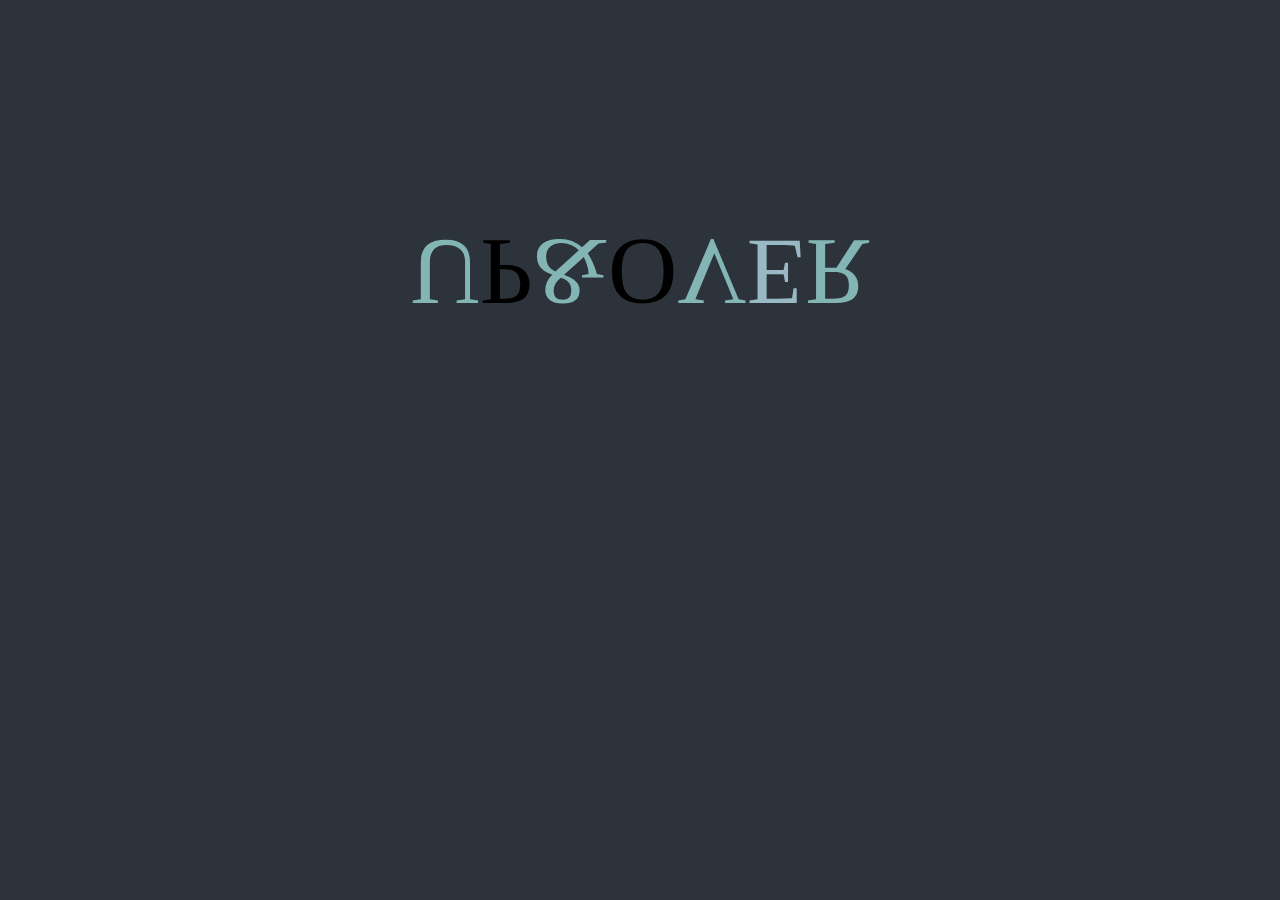
==== Ejercicio1/index.html @ bc737e5c "Terminar" ====
<!DOCTYPE html>
<html >
  <head>
    <meta charset="UTF-8">
    <title>Letras</title>
     <link href="styles.css" type="text/css" media="all" rel="Stylesheet"/>
 
  </head>

  <body>  
    <div class="Letras"> 
      <p class="u">U</p>
      <p class="p">P</p>
      <p class="y">&</p>
      <p class="o">O</p>
      <p class="v">V</p>
      <p class="e">E</p>
      <p class="r">R</p>
    </div>
  </body>
</html>
---- Ejercicio1/styles.css ----
body {
  font-size:6rem;
  background:#2c333a;
}
.Letras{
  height: -0rem;
  font-family: 'Alfa Slab One', cursive;
  display: flex;
  justify-content: center;
  background-color: beige;
}


.Letras .u{
  height:14rem;
  animation-name: a;
  transform: rotateX(180deg);
  animation-duration: 5s;
  color: #84b5b5;
}

@keyframes a{
  0%{transform: rotateX(90deg);}
  50%{transform: rotateX(0deg);}
  100%{transform: rotateX(180deg);}
}


.Letras .p{
  height:14rem;
  animation-name: b;
  transform: rotateX(180deg);
  animation-duration: 5s;
}

@keyframes b{
  5%{transform: rotateX(90deg);}
  55%{transform: rotateX(0deg);}
  105%{transform: rotateX(180deg);}
}


.Letras .y{
  height:14rem;
  animation-name: c;
  transform: rotateX(180deg);
  animation-duration: 5s;
  color: #84b5b5;
}

@keyframes c{
  10%{transform: rotateX(90deg);}
  60%{transform: rotateX(0deg);}
  110%{transform: rotateX(180deg);}
}


.Letras .o{
  height:14rem;
  animation-name: d;
  transform: rotateX(180deg);
  animation-duration: 5s;
}

@keyframes d{
  15%{transform: rotateX(90deg);}
  65%{transform: rotateX(0deg);}
  115%{transform: rotateX(180deg);}
}



.Letras .v{
  height:14rem;
  animation-name: e;
  transform: rotateX(180deg);
  animation-duration: 5s;
  color: #84b5b5;
}

@keyframes e{
  20%{transform: rotateX(90deg);}
  70%{transform: rotateX(0deg);}
  120%{transform: rotateX(180deg);}
}


.Letras .e{
  height:14rem;
  animation-name: f;
  transform: rotateX(180deg);
  animation-duration: 5s;
  color: #99b9c4

  ;
}

@keyframes f{
  25%{transform: rotateX(90deg);}
  75%{transform: rotateX(0deg);}
  125%{transform: rotateX(180deg);}
}


.Letras .r{
  height:14rem;
  animation-name: g;
  transform: rotateX(180deg);
  animation-duration: 5s;
  color: #84b5b5;
}

@keyframes g{
  30%{transform: rotateX(90deg);}
  80%{transform: rotateX(0deg);}
  130%{transform: rotateX(180deg);}
}
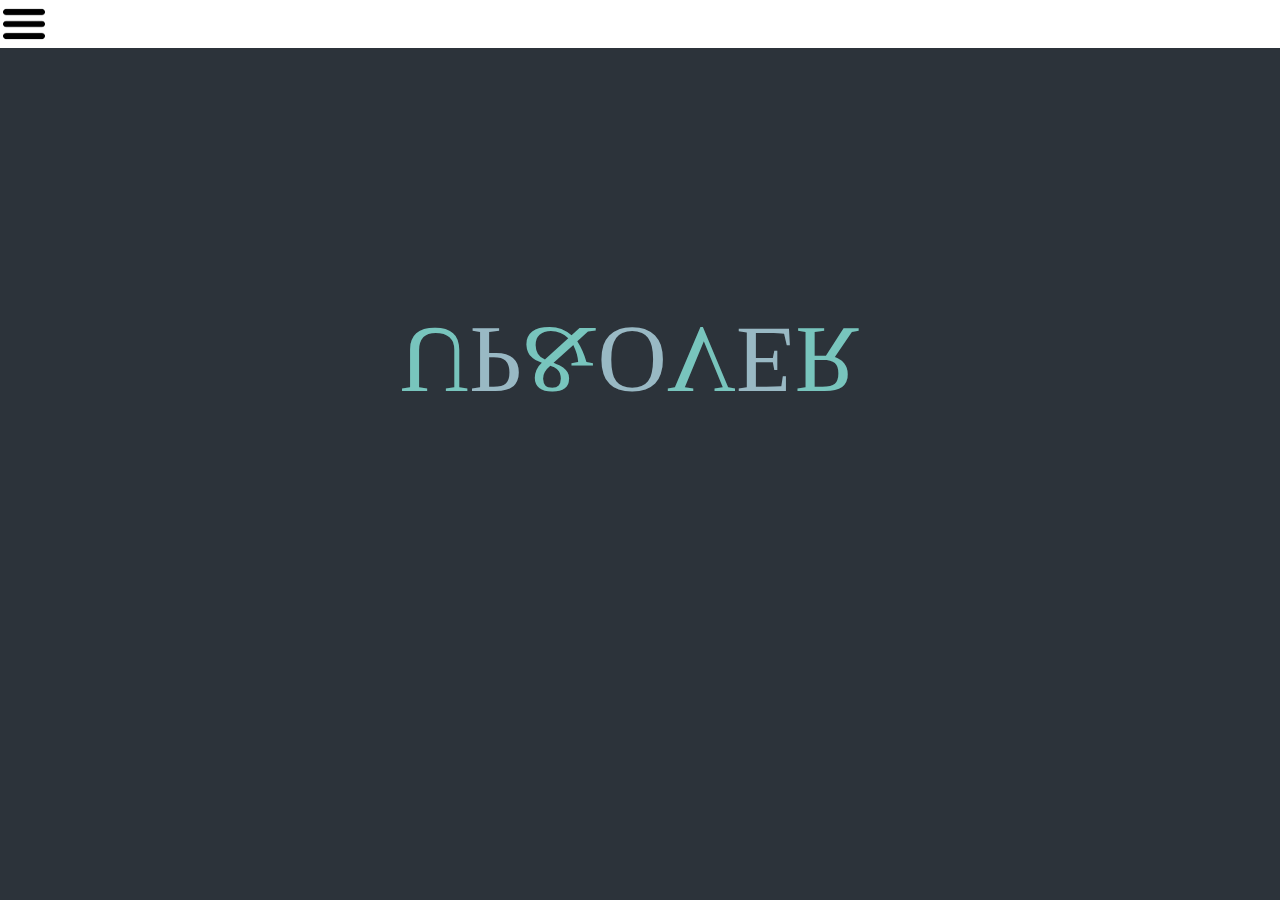
==== commit 196ad674: "Terminado :)" ====
--- a/Ejercicio1/index.html
+++ b/Ejercicio1/index.html
@@ -4,18 +4,30 @@
     <meta charset="UTF-8">
     <title>Letras</title>
      <link href="styles.css" type="text/css" media="all" rel="Stylesheet"/>
- 
+    <link rel="stylesheet" href="style.css">
   </head>
 
-  <body>  
-    <div class="Letras"> 
-      <p class="u">U</p>
-      <p class="p">P</p>
-      <p class="y">&</p>
-      <p class="o">O</p>
-      <p class="v">V</p>
-      <p class="e">E</p>
-      <p class="r">R</p>
+  <body> 
+    <div class="contentSuperior">
+      <div class="content">
+        <input  type="checkbox" id="Menu" name="Menu">
+        <label for="Menu"><img src="img/Emoji Menu Hamburguesa.png" alt=""></label>
+        <nav>
+          <a class="cielo" href="../Ejercicio2/">Cielo</a>
+          <a class="caminata" href="../Ejercicio3/">Caminata</a>
+          <a class="robot" href="../Ejercicio4/">Robot</a>
+        </nav>
+      </div>
+  
+      <div class="Letras"> 
+        <p class="u">U</p>
+        <p class="p">P</p>
+        <p class="y">&</p>
+        <p class="o">O</p>
+        <p class="v">V</p>
+        <p class="e">E</p>
+        <p class="r">R</p>
+      </div>
     </div>
   </body>
 </html>
--- a/Ejercicio1/styles.css
+++ b/Ejercicio1/styles.css
@@ -1,13 +1,61 @@
+@font-face {
+  font-family: letraHamburguesas;
+  src: url(fuente/AmazonEmber_Lt.ttf);
+}
 body {
   font-size:6rem;
   background:#2c333a;
+  overflow: hidden;
+}
+.content input{
+  display: none;
+}
+.contentSuperior{
+  margin-left: -0.5rem;
+  margin-top: -0.5rem;
+  width: 80rem;
+  height:3rem;
+  background-color: white;
+}
+.content label img{
+  width: 3rem;
+  padding-bottom:6rem;
+}
+nav{
+  display: none;
+}
+nav a{
+  width: 8.5rem;
+  height: 30rem;
+  margin-top: -7.4rem;
+  font-size: 2rem;
+  background-color: white;
+  text-decoration: none;
+  display: block;
+  font-family: letraHamburguesas;
+}
+.cielo{
+  color: black;
+}
+.caminata{
+  margin-top: -27.5rem;
+  color: black;
+}
+.robot{
+  margin-top: -27.5rem;
+  color: black;
+}
+.content input:checked~nav{
+  display: block;
 }
 .Letras{
+  position: absolute;
+  left: 25rem;
+  top:6rem;
   height: -0rem;
-  font-family: 'Alfa Slab One', cursive;
   display: flex;
   justify-content: center;
-  background-color: beige;
+  font-family: 'Alfa Slab One', cursive;
 }
 
 
@@ -15,8 +63,8 @@
   height:14rem;
   animation-name: a;
   transform: rotateX(180deg);
-  animation-duration: 5s;
-  color: #84b5b5;
+  animation-duration: 3s;
+  color: #78c5bd;
 }
 
 @keyframes a{
@@ -30,7 +78,8 @@
   height:14rem;
   animation-name: b;
   transform: rotateX(180deg);
-  animation-duration: 5s;
+  animation-duration: 3s;
+  color: #99b9c4
 }
 
 @keyframes b{
@@ -44,8 +93,8 @@
   height:14rem;
   animation-name: c;
   transform: rotateX(180deg);
-  animation-duration: 5s;
-  color: #84b5b5;
+  animation-duration: 3s;
+  color: #78c5bd;
 }
 
 @keyframes c{
@@ -59,7 +108,8 @@
   height:14rem;
   animation-name: d;
   transform: rotateX(180deg);
-  animation-duration: 5s;
+  animation-duration: 3s;
+  color: #99b9c4
 }
 
 @keyframes d{
@@ -74,8 +124,8 @@
   height:14rem;
   animation-name: e;
   transform: rotateX(180deg);
-  animation-duration: 5s;
-  color: #84b5b5;
+  animation-duration: 3s;
+  color: #78c5bd;
 }
 
 @keyframes e{
@@ -89,10 +139,8 @@
   height:14rem;
   animation-name: f;
   transform: rotateX(180deg);
-  animation-duration: 5s;
-  color: #99b9c4
-
-  ;
+  animation-duration: 3s;
+  color: #99b9c4;
 }
 
 @keyframes f{
@@ -106,8 +154,8 @@
   height:14rem;
   animation-name: g;
   transform: rotateX(180deg);
-  animation-duration: 5s;
-  color: #84b5b5;
+  animation-duration: 3s;
+  color: #78c5bd;
 }
 
 @keyframes g{
